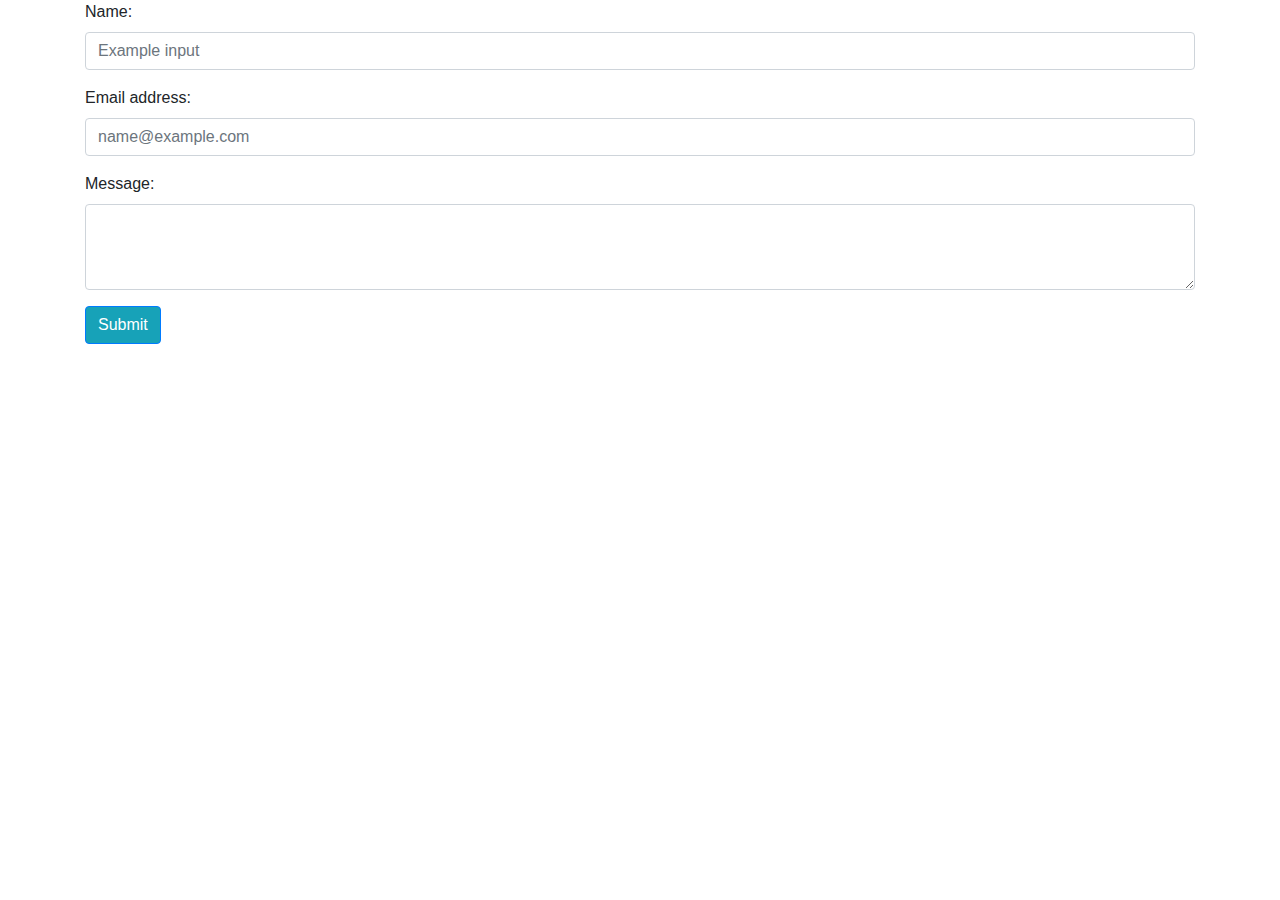
==== contact.html @ 3e1e7ac4 "initial layout and design" ====
<!DOCTYPE html>
<html lang="en">

<head>
    <meta charset="UTF-8">
    <meta name="viewport" content="width=device-width, initial-scale=1.0">
    <meta http-equiv="X-UA-Compatible" content="ie=edge">
    <title>Contact</title>
    <link rel='stylesheet' href='https://stackpath.bootstrapcdn.com/bootstrap/4.4.1/css/bootstrap.min.css'
        integrity='sha384-Vkoo8x4CGsO3+Hhxv8T/Q5PaXtkKtu6ug5TOeNV6gBiFeWPGFN9MuhOf23Q9Ifjh' crossorigin='anonymous'>
    <script src='https://code.jquery.com/jquery-3.4.1.slim.min.js'
        integrity='sha384-J6qa4849blE2+poT4WnyKhv5vZF5SrPo0iEjwBvKU7imGFAV0wwj1yYfoRSJoZ+n'
        crossorigin='anonymous'></script>
    <script src='https://cdn.jsdelivr.net/npm/popper.js@1.16.0/dist/umd/popper.min.js'
        integrity='sha384-Q6E9RHvbIyZFJoft+2mJbHaEWldlvI9IOYy5n3zV9zzTtmI3UksdQRVvoxMfooAo'
        crossorigin='anonymous'></script>
    <script src='https://stackpath.bootstrapcdn.com/bootstrap/4.4.1/js/bootstrap.min.js'
        integrity='sha384-wfSDF2E50Y2D1uUdj0O3uMBJnjuUD4Ih7YwaYd1iqfktj0Uod8GCExl3Og8ifwB6'
        crossorigin='anonymous'></script>
</head>

<body>

    <div class="container">
        <form>
            <div class="form-group">
                <label for="formGroupExampleInput">Name:</label>
                <input type="text" class="form-control" id="formGroupExampleInput" placeholder="Example input">
            </div>
            <div class="form-group">
                <label for="exampleFormControlInput1">Email address:</label>
                <input type="email" class="form-control" id="exampleFormControlInput1" placeholder="name@example.com">
            </div>
            <div class="form-group">
                <label for="exampleFormControlTextarea1">Message:</label>
                <textarea class="form-control" id="exampleFormControlTextarea1" rows="3"></textarea>
            </div>
            <button type="submit" class="btn btn-primary mb-2 bg-info">Submit</button>
        
        </form>


    </div>

</body>

</html>
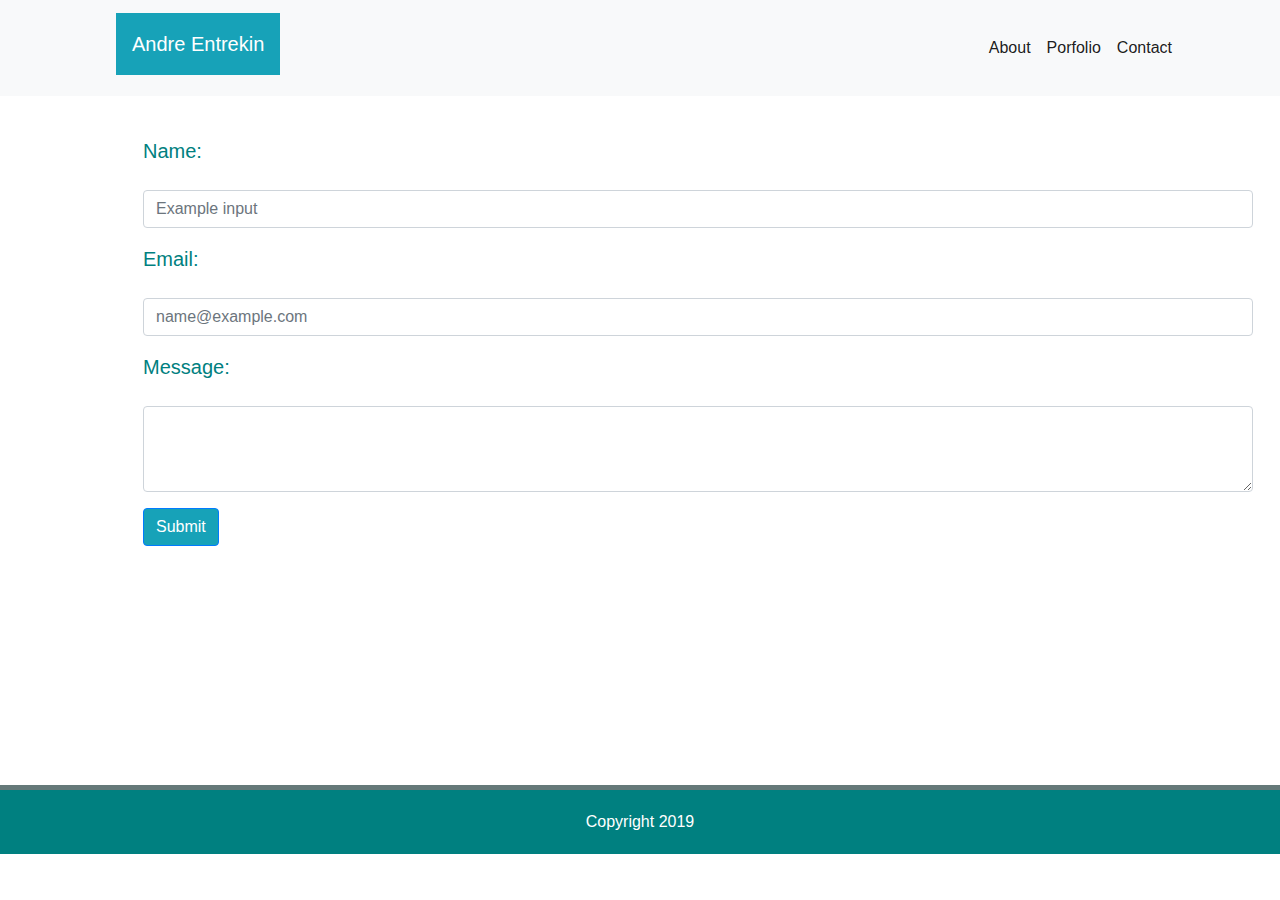
==== commit ed6bd107: "all done minus the pesky footer" ====
--- a/contact.html
+++ b/contact.html
@@ -17,31 +17,63 @@
     <script src='https://stackpath.bootstrapcdn.com/bootstrap/4.4.1/js/bootstrap.min.js'
         integrity='sha384-wfSDF2E50Y2D1uUdj0O3uMBJnjuUD4Ih7YwaYd1iqfktj0Uod8GCExl3Og8ifwB6'
         crossorigin='anonymous'></script>
+    <link rel="stylesheet" href="style.css">
 </head>
 
 <body>
+    <nav class="navbar navbar-expand-lg navbar-light bg-light">
+        <a class="navbar-brand" href="index.html">
+            <div class="p-3 mb-2 bg-info namebar text-white">Andre Entrekin</div>
+        </a>
+        <button class="navbar-toggler" type="button" data-toggle="collapse" data-target="#navbarNav"
+            aria-controls="navbarNav" aria-expanded="false" aria-label="Toggle navigation">
+            <span class="navbar-toggler-icon"></span>
+        </button>
+        <div class="collapse navbar-collapse justify-content-end" id="navbarNav">
+            <ul class="navbar-nav ">
+                <li class="nav-item active">
+                    <a class="nav-link" href="index.html">About <span class="sr-only">(current)</span></a>
+                </li>
+                <li class="nav-item active">
+                    <a class="nav-link" href="portfolio.html">Porfolio</a>
+                </li>
+                <li class="nav-item active">
+                    <a class="nav-link" href="contact.html">Contact</a>
+                </li>
+            </ul>
+        </div>
+    </nav>
 
     <div class="container">
         <form>
             <div class="form-group">
-                <label for="formGroupExampleInput">Name:</label>
+                <label for="formGroupExampleInput">
+                    <p class="context">Name:</p>
+                </label>
                 <input type="text" class="form-control" id="formGroupExampleInput" placeholder="Example input">
             </div>
             <div class="form-group">
-                <label for="exampleFormControlInput1">Email address:</label>
+                <label for="exampleFormControlInput1">
+                    <p class="context">Email:</p>
+                </label>
                 <input type="email" class="form-control" id="exampleFormControlInput1" placeholder="name@example.com">
             </div>
             <div class="form-group">
-                <label for="exampleFormControlTextarea1">Message:</label>
+                <label for="exampleFormControlTextarea1">
+                    <p class="context">Message:</p>
+                </label>
                 <textarea class="form-control" id="exampleFormControlTextarea1" rows="3"></textarea>
             </div>
-            <button type="submit" class="btn btn-primary mb-2 bg-info">Submit</button>
-        
+            <button type="submit" class="btn btn-primary mb-2 bg-info submit">Submit</button>
+
         </form>
 
 
     </div>
 
+    <footer>
+        Copyright 2019
+    </footer>
 </body>
 
 </html>--- a/style.css
+++ b/style.css
@@ -0,0 +1,128 @@
+body{
+    background-image: url(https://previews.123rf.com/images/annahamster/annahamster1904/annahamster190400088/120744588-coral-color-abstract-background-color-of-the-year-2019-.jpg);
+    position: relative;
+}
+.container{
+    margin: 40px 10%;
+    background: white;
+    padding-bottom: 100px;
+    position: relative;
+}
+.namebar{
+    background: teal;
+    margin-left: 100px;
+    padding: px 10px;
+}
+.navbar{
+    padding-right: 100px;
+}
+
+    
+}
+.first{
+    padding-left: 30%;
+}
+.submit{
+    background: teal;
+}
+.context{
+    color: teal;
+    font-size: 20px;
+}
+.portphotos{
+    position: relative;
+    padding: 20px;
+    /* margin-left: 10%; */
+}
+.photos{
+    font-size: 30px;
+    background: teal;
+    color: white;
+    padding: 10px 104px;
+    position: absolute;
+    bottom: 503px;
+    left: 35px;
+}
+.websites{
+    font-size: 30px;
+    background: teal;
+    color: white;
+    padding: 10px 90.5px;
+    position: absolute;
+    bottom: 60px;
+    left: 35px;
+}
+.code{
+    font-size: 30px;
+    background: teal;
+    color: white;
+    padding: 10px 115.5px;
+    position: absolute;
+    bottom: 58px;
+    left: 35px;
+}
+.repo{
+    font-size: 30px;
+    background: teal;
+    color: white;
+    padding: 10px 69.5px;
+    position: absolute;
+    bottom: 58px;
+    left: 35px;
+}
+
+
+
+
+
+footer{
+    position: absolute;
+    color: white;
+    text-align: center;
+    background: teal;
+    /* margin: -5px; */
+    padding: 20px;
+    border-top: #657979 5px solid;
+    bottom: -200px;
+    width: 100%;
+
+}
+
+@media screen and (max-width: 767px) {
+    .photos{
+        font-size: 30px;
+        background: teal;
+        color: white;
+        padding: 10px 104px;
+        position: absolute;
+        bottom: 1187px;
+        left: 35px;
+        z-index: 3;
+    }
+}
+
+
+@media screen and (max-width: 600px) {
+    .container{
+        margin-left: 0;
+        
+    }
+
+
+
+
+
+}
+@media screen and (max-width: 500px) {
+    .mainText{
+        display: inline-block;
+
+    }
+    .namebar{
+        margin-left: 0px;
+    }
+}
+@media screen and (max-width: 357px) {
+    .container{
+        width: 100%;
+    }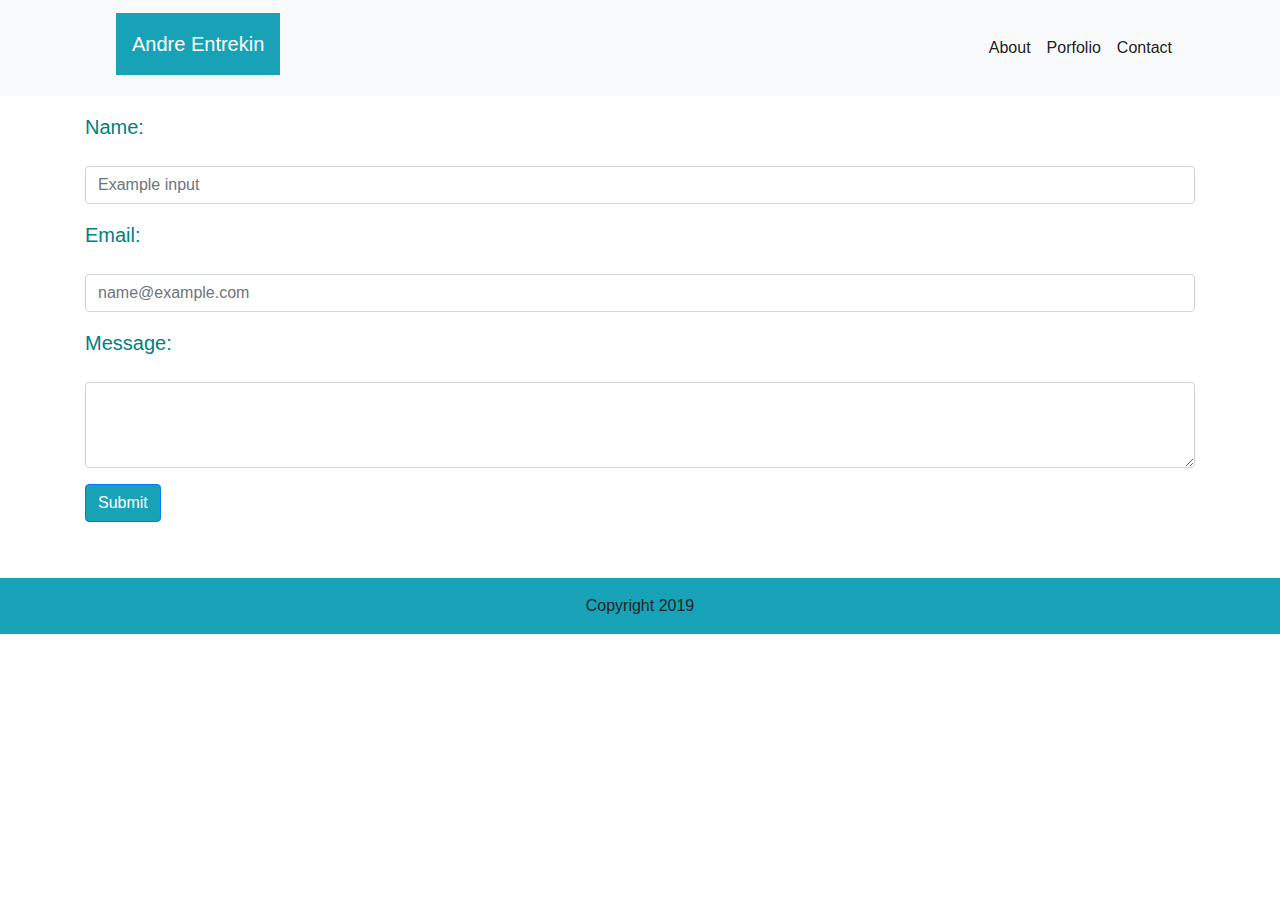
==== commit dab3941a: "finished read me" ====
--- a/contact.html
+++ b/contact.html
@@ -44,7 +44,7 @@
         </div>
     </nav>
 
-    <div class="container">
+    <div class="container mt-3">
         <form>
             <div class="form-group">
                 <label for="formGroupExampleInput">
@@ -71,9 +71,12 @@
 
     </div>
 
-    <footer>
+    <div class="footer-copyright text-center bg-info p-3 mt-5">
         Copyright 2019
-    </footer>
+    </div>
+
+
+
 </body>
 
 </html>--- a/style.css
+++ b/style.css
@@ -2,12 +2,12 @@
     background-image: url(https://previews.123rf.com/images/annahamster/annahamster1904/annahamster190400088/120744588-coral-color-abstract-background-color-of-the-year-2019-.jpg);
     position: relative;
 }
-.container{
+/* .container{
     margin: 40px 10%;
     background: white;
     padding-bottom: 100px;
     position: relative;
-}
+} */
 .namebar{
     background: teal;
     margin-left: 100px;
@@ -17,6 +17,14 @@
     padding-right: 100px;
 }
 
+.container{
+    background: white;
+
+}
+    
+h3{
+    bottom: 60px
+}
     
 }
 .first{
@@ -29,64 +37,24 @@
     color: teal;
     font-size: 20px;
 }
-.portphotos{
+/* .portphotos{
     position: relative;
     padding: 20px;
-    /* margin-left: 10%; */
-}
-.photos{
-    font-size: 30px;
-    background: teal;
-    color: white;
-    padding: 10px 104px;
-    position: absolute;
-    bottom: 503px;
-    left: 35px;
-}
-.websites{
-    font-size: 30px;
-    background: teal;
-    color: white;
-    padding: 10px 90.5px;
-    position: absolute;
-    bottom: 60px;
-    left: 35px;
-}
-.code{
-    font-size: 30px;
-    background: teal;
-    color: white;
-    padding: 10px 115.5px;
-    position: absolute;
-    bottom: 58px;
-    left: 35px;
-}
-.repo{
-    font-size: 30px;
-    background: teal;
-    color: white;
-    padding: 10px 69.5px;
-    position: absolute;
-    bottom: 58px;
-    left: 35px;
+    margin-left: 10%; */
 }
 
 
 
 
 
-footer{
-    position: absolute;
-    color: white;
-    text-align: center;
-    background: teal;
-    /* margin: -5px; */
-    padding: 20px;
-    border-top: #657979 5px solid;
-    bottom: -200px;
-    width: 100%;
 
+@media screen and (max-width: 1300px){
+    .confoot{
+        position: absolute;
+        bottom: -400px
+    }
 }
+
 
 @media screen and (max-width: 767px) {
     .photos{
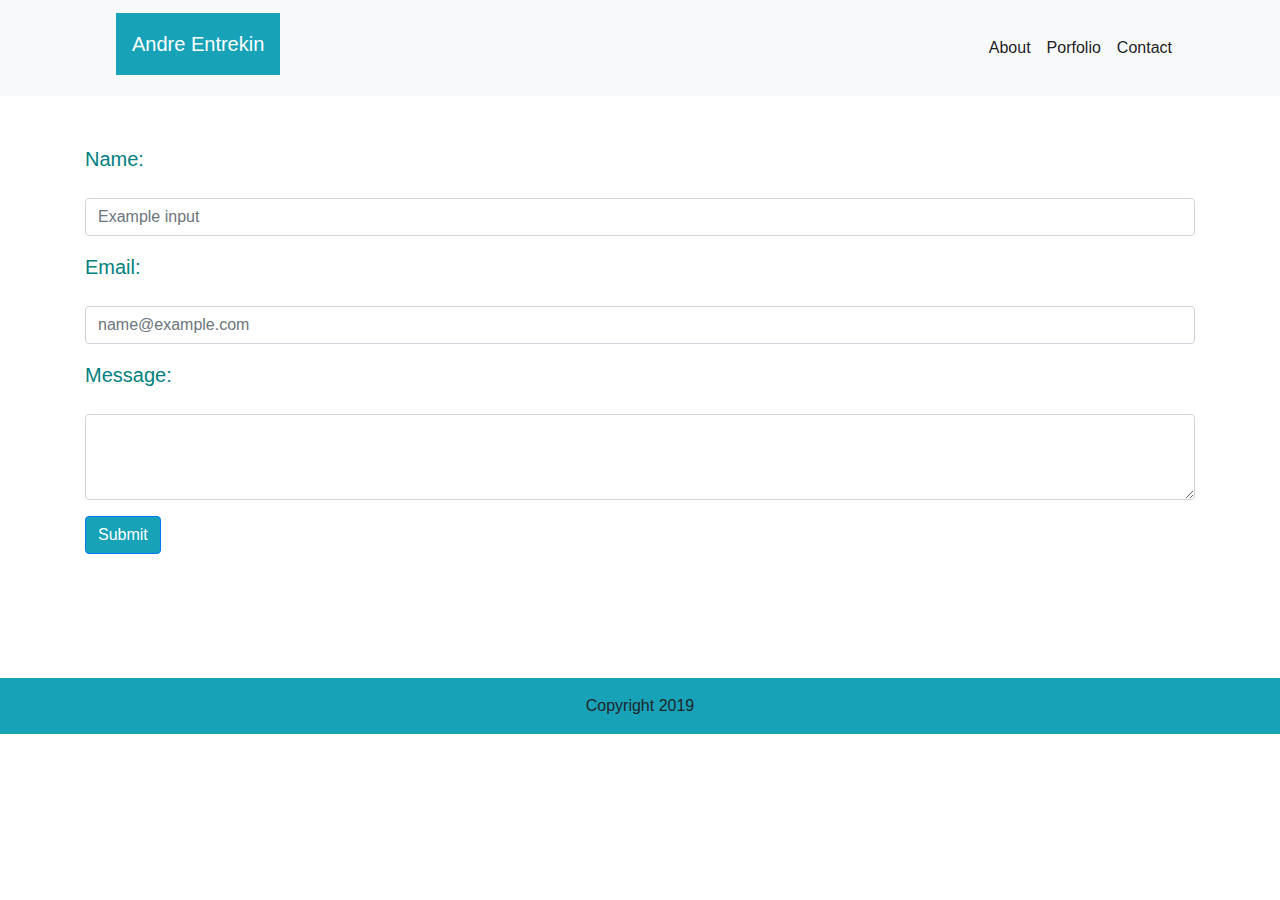
==== commit a2f44491: "cleaning code" ====
--- a/contact.html
+++ b/contact.html
@@ -1,82 +1,107 @@
 <!DOCTYPE html>
 <html lang="en">
+  <head>
+    <meta charset="UTF-8" />
+    <meta name="viewport" content="width=device-width, initial-scale=1.0" />
+    <meta http-equiv="X-UA-Compatible" content="ie=edge" />
+    <title>Contact</title>
+    <link
+      rel="stylesheet"
+      href="https://stackpath.bootstrapcdn.com/bootstrap/4.4.1/css/bootstrap.min.css"
+      integrity="sha384-Vkoo8x4CGsO3+Hhxv8T/Q5PaXtkKtu6ug5TOeNV6gBiFeWPGFN9MuhOf23Q9Ifjh"
+      crossorigin="anonymous"
+    />
+    <script
+      src="https://code.jquery.com/jquery-3.4.1.slim.min.js"
+      integrity="sha384-J6qa4849blE2+poT4WnyKhv5vZF5SrPo0iEjwBvKU7imGFAV0wwj1yYfoRSJoZ+n"
+      crossorigin="anonymous"
+    ></script>
+    <script
+      src="https://cdn.jsdelivr.net/npm/popper.js@1.16.0/dist/umd/popper.min.js"
+      integrity="sha384-Q6E9RHvbIyZFJoft+2mJbHaEWldlvI9IOYy5n3zV9zzTtmI3UksdQRVvoxMfooAo"
+      crossorigin="anonymous"
+    ></script>
+    <script
+      src="https://stackpath.bootstrapcdn.com/bootstrap/4.4.1/js/bootstrap.min.js"
+      integrity="sha384-wfSDF2E50Y2D1uUdj0O3uMBJnjuUD4Ih7YwaYd1iqfktj0Uod8GCExl3Og8ifwB6"
+      crossorigin="anonymous"
+    ></script>
+    <link rel="stylesheet" href="style.css" />
+  </head>
 
-<head>
-    <meta charset="UTF-8">
-    <meta name="viewport" content="width=device-width, initial-scale=1.0">
-    <meta http-equiv="X-UA-Compatible" content="ie=edge">
-    <title>Contact</title>
-    <link rel='stylesheet' href='https://stackpath.bootstrapcdn.com/bootstrap/4.4.1/css/bootstrap.min.css'
-        integrity='sha384-Vkoo8x4CGsO3+Hhxv8T/Q5PaXtkKtu6ug5TOeNV6gBiFeWPGFN9MuhOf23Q9Ifjh' crossorigin='anonymous'>
-    <script src='https://code.jquery.com/jquery-3.4.1.slim.min.js'
-        integrity='sha384-J6qa4849blE2+poT4WnyKhv5vZF5SrPo0iEjwBvKU7imGFAV0wwj1yYfoRSJoZ+n'
-        crossorigin='anonymous'></script>
-    <script src='https://cdn.jsdelivr.net/npm/popper.js@1.16.0/dist/umd/popper.min.js'
-        integrity='sha384-Q6E9RHvbIyZFJoft+2mJbHaEWldlvI9IOYy5n3zV9zzTtmI3UksdQRVvoxMfooAo'
-        crossorigin='anonymous'></script>
-    <script src='https://stackpath.bootstrapcdn.com/bootstrap/4.4.1/js/bootstrap.min.js'
-        integrity='sha384-wfSDF2E50Y2D1uUdj0O3uMBJnjuUD4Ih7YwaYd1iqfktj0Uod8GCExl3Og8ifwB6'
-        crossorigin='anonymous'></script>
-    <link rel="stylesheet" href="style.css">
-</head>
-
-<body>
+  <body class="contact-page">
     <nav class="navbar navbar-expand-lg navbar-light bg-light">
-        <a class="navbar-brand" href="index.html">
-            <div class="p-3 mb-2 bg-info namebar text-white">Andre Entrekin</div>
-        </a>
-        <button class="navbar-toggler" type="button" data-toggle="collapse" data-target="#navbarNav"
-            aria-controls="navbarNav" aria-expanded="false" aria-label="Toggle navigation">
-            <span class="navbar-toggler-icon"></span>
+      <a class="navbar-brand" href="index.html">
+        <div class="p-3 mb-2 bg-info namebar text-white">Andre Entrekin</div>
+      </a>
+      <button
+        class="navbar-toggler"
+        type="button"
+        data-toggle="collapse"
+        data-target="#navbarNav"
+        aria-controls="navbarNav"
+        aria-expanded="false"
+        aria-label="Toggle navigation"
+      >
+        <span class="navbar-toggler-icon"></span>
+      </button>
+      <div class="collapse navbar-collapse justify-content-end" id="navbarNav">
+        <ul class="navbar-nav ">
+          <li class="nav-item active">
+            <a class="nav-link" href="index.html"
+              >About <span class="sr-only">(current)</span></a
+            >
+          </li>
+          <li class="nav-item active">
+            <a class="nav-link" href="portfolio.html">Porfolio</a>
+          </li>
+          <li class="nav-item active">
+            <a class="nav-link" href="contact.html">Contact</a>
+          </li>
+        </ul>
+      </div>
+    </nav>
+    <div class="container mt-5">
+      <form>
+        <div class="form-group">
+          <label for="formGroupExampleInput">
+            <p class="context">Name:</p>
+          </label>
+          <input
+            type="text"
+            class="form-control"
+            id="formGroupExampleInput"
+            placeholder="Example input"
+          />
+        </div>
+        <div class="form-group">
+          <label for="exampleFormControlInput1">
+            <p class="context">Email:</p>
+          </label>
+          <input
+            type="email"
+            class="form-control"
+            id="exampleFormControlInput1"
+            placeholder="name@example.com"
+          />
+        </div>
+        <div class="form-group">
+          <label for="exampleFormControlTextarea1">
+            <p class="context">Message:</p>
+          </label>
+          <textarea
+            class="form-control"
+            id="exampleFormControlTextarea1"
+            rows="3"
+          ></textarea>
+        </div>
+        <button type="submit" class="btn btn-primary mb-2 bg-info submit">
+          Submit
         </button>
-        <div class="collapse navbar-collapse justify-content-end" id="navbarNav">
-            <ul class="navbar-nav ">
-                <li class="nav-item active">
-                    <a class="nav-link" href="index.html">About <span class="sr-only">(current)</span></a>
-                </li>
-                <li class="nav-item active">
-                    <a class="nav-link" href="portfolio.html">Porfolio</a>
-                </li>
-                <li class="nav-item active">
-                    <a class="nav-link" href="contact.html">Contact</a>
-                </li>
-            </ul>
-        </div>
-    </nav>
-
-    <div class="container mt-3">
-        <form>
-            <div class="form-group">
-                <label for="formGroupExampleInput">
-                    <p class="context">Name:</p>
-                </label>
-                <input type="text" class="form-control" id="formGroupExampleInput" placeholder="Example input">
-            </div>
-            <div class="form-group">
-                <label for="exampleFormControlInput1">
-                    <p class="context">Email:</p>
-                </label>
-                <input type="email" class="form-control" id="exampleFormControlInput1" placeholder="name@example.com">
-            </div>
-            <div class="form-group">
-                <label for="exampleFormControlTextarea1">
-                    <p class="context">Message:</p>
-                </label>
-                <textarea class="form-control" id="exampleFormControlTextarea1" rows="3"></textarea>
-            </div>
-            <button type="submit" class="btn btn-primary mb-2 bg-info submit">Submit</button>
-
-        </form>
-
-
+      </form>
     </div>
-
-    <div class="footer-copyright text-center bg-info p-3 mt-5">
-        Copyright 2019
+    <div class="contact-footer footer-copyright text-center bg-info p-3">
+      Copyright 2019
     </div>
-
-
-
-</body>
-
-</html>+  </body>
+</html>
--- a/style.css
+++ b/style.css
@@ -1,96 +1,89 @@
-body{
-    background-image: url(https://previews.123rf.com/images/annahamster/annahamster1904/annahamster190400088/120744588-coral-color-abstract-background-color-of-the-year-2019-.jpg);
-    position: relative;
+body {
+  background-image: url(https://previews.123rf.com/images/annahamster/annahamster1904/annahamster190400088/120744588-coral-color-abstract-background-color-of-the-year-2019-.jpg);
+  position: relative;
 }
-/* .container{
-    margin: 40px 10%;
-    background: white;
-    padding-bottom: 100px;
-    position: relative;
-} */
-.namebar{
-    background: teal;
-    margin-left: 100px;
-    padding: px 10px;
+.namebar {
+  background: teal;
+  margin-left: 100px;
+  padding: px 10px;
 }
-.navbar{
-    padding-right: 100px;
+.navbar {
+  padding-right: 100px;
+}
+.mainText {
+  padding: 0 10px 20px 10px;
+}
+.container {
+  background: white;
+  border-radius: 10px;
+}
+.col-md-6 {
 }
 
-.container{
-    background: white;
-
+h3 {
+  bottom: 45px;
 }
-    
-h3{
-    bottom: 60px
+.photo-one {
+  left: -340px;
 }
-    
+.photo-two {
+  left: -348px;
 }
-.first{
-    padding-left: 30%;
+.photo-three {
+  left: -337px;
 }
-.submit{
-    background: teal;
-}
-.context{
-    color: teal;
-    font-size: 20px;
-}
-/* .portphotos{
-    position: relative;
-    padding: 20px;
-    margin-left: 10%; */
+.photo-four {
+  left: -374px;
 }
 
-
-
-
-
-
-@media screen and (max-width: 1300px){
-    .confoot{
-        position: absolute;
-        bottom: -400px
-    }
+.first {
+  padding-left: 30%;
+}
+.submit {
+  background: teal;
+}
+.context {
+  color: teal;
+  font-size: 20px;
 }
 
-
-@media screen and (max-width: 767px) {
-    .photos{
-        font-size: 30px;
-        background: teal;
-        color: white;
-        padding: 10px 104px;
-        position: absolute;
-        bottom: 1187px;
-        left: 35px;
-        z-index: 3;
-    }
+.contact-footer {
+  margin-top: 116px;
 }
 
-
+@media screen and (max-width: 1300px) {
+  .confoot {
+    position: absolute;
+    bottom: -400px;
+  }
+}
+@media screen and (max-width: 767px) {
+  .photos {
+    font-size: 30px;
+    background: teal;
+    color: white;
+    padding: 10px 104px;
+    position: absolute;
+    bottom: 1187px;
+    left: 35px;
+    z-index: 3;
+  }
+}
 @media screen and (max-width: 600px) {
-    .container{
-        margin-left: 0;
-        
-    }
-
-
-
-
-
+  .container {
+    margin-left: 0;
+  }
 }
 @media screen and (max-width: 500px) {
-    .mainText{
-        display: inline-block;
-
-    }
-    .namebar{
-        margin-left: 0px;
-    }
+  .mainText {
+    display: inline-block;
+  }
+  .namebar {
+    margin-left: 0px;
+  }
 }
 @media screen and (max-width: 357px) {
-    .container{
-        width: 100%;
-    }+  .container {
+    width: 100%;
+  }
+}
